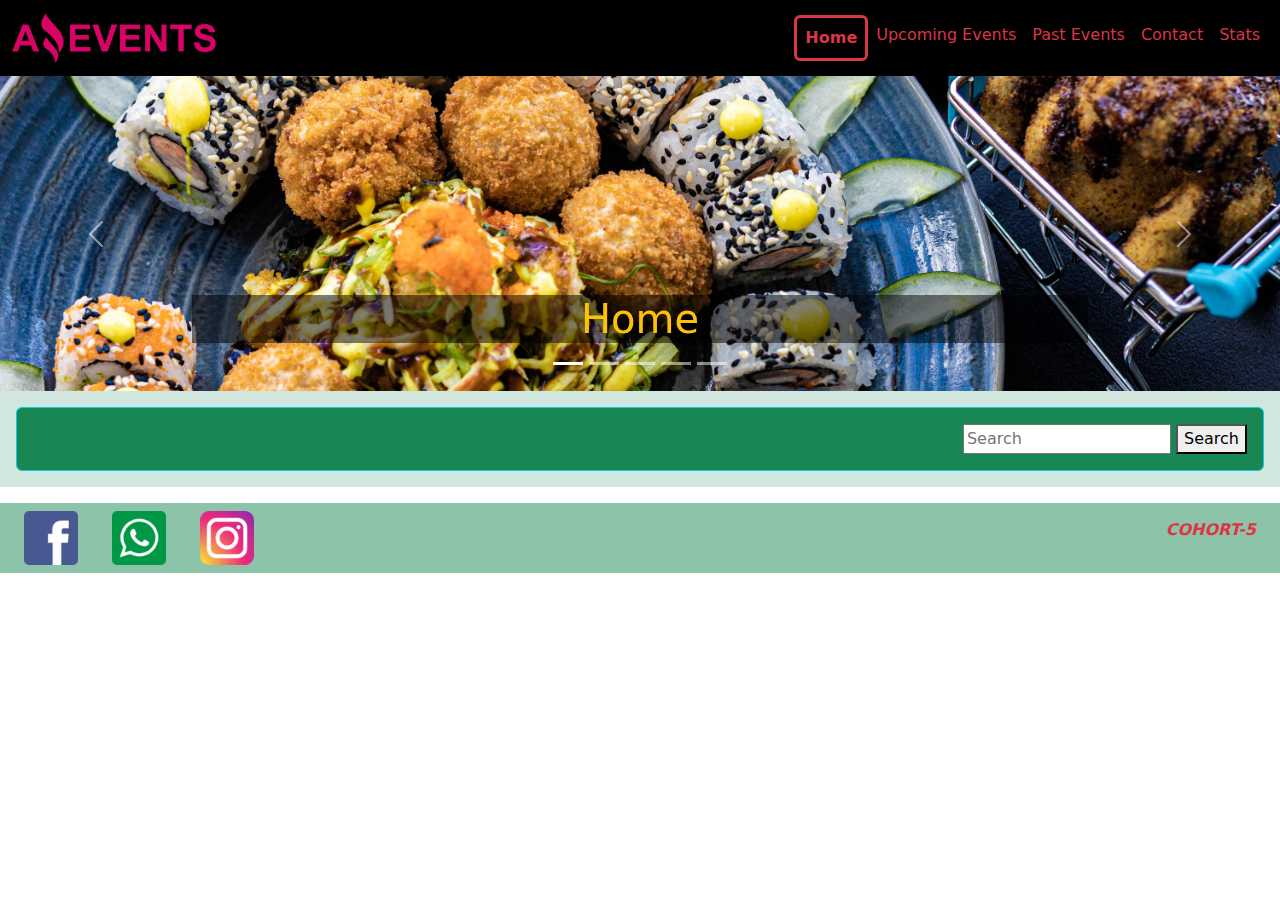
==== Pages/index.html @ 13228d3b "Se agrega la tabla de estadisticas falta diseño" ====
<!DOCTYPE html>
<html lang="en">
<head>
    <meta charset="UTF-8">
    <meta name="viewport" content="width=device-width, initial-scale=1.0">
    <title>Home</title>
    <link href="https://cdn.jsdelivr.net/npm/bootstrap@5.3.3/dist/css/bootstrap.min.css" rel="stylesheet" integrity="sha384-QWTKZyjpPEjISv5WaRU9OFeRpok6YctnYmDr5pNlyT2bRjXh0JMhjY6hW+ALEwIH" crossorigin="anonymous">
    <link rel="stylesheet" href="../Pages/style.css">
    <link rel="shortcut icon" href="../Assets/favicon.png" type="">
</head>


<body>

    <div class="layout">

        <header>
            <nav class="navbar navbar-expand-lg bg-black">
                <div class="container-fluid">
                  <a class="navbar-brand" href="#"><img src="../Assets/amazing_brand.png" alt="Logo" class="logo"></a>

                  <button class="navbar-toggler" type="button" data-bs-toggle="collapse" data-bs-target="#navbarNav" aria-controls="navbarNav" aria-expanded="false" aria-label="Toggle navigation">
                    <span class="navbar-toggler-icon"></span>
                  </button>

                  <div class="collapse navbar-collapse flex-grow-0 " id="navbarNav">
                    <ul class="navbar-nav">
                      <li class="nav-item">
                        <a class="nav-link border border-danger rounded border-3 active text-danger" aria-current="page" href="#"><span class="fw-bold">Home</span></a>
                      </li>
                      <li class="nav-item">
                        <a class="nav-link text-danger" href="./upcomingEvents.html">Upcoming Events</a>
                      </li>
                      <li class="nav-item">
                        <a class="nav-link text-danger" href="./pastEvents.html">Past Events</a>
                      </li>
                      <li class="nav-item">
                        <a class="nav-link text-danger" href="./contactUs.html">Contact</a>
                      </li>
                      <li class="nav-item">
                        <a class="nav-link text-danger" href="./stats.html">Stats</a>
                      </li>
                    </ul>
                  </div>

                  
                </div>
              </nav>

        </header>

        <main class="bg-success-subtle">
            
            <div id="carouselExampleIndicators" class="carousel slide">
                <div class="carousel-indicators">
                  <button type="button" data-bs-target="#carouselExampleIndicators" data-bs-slide-to="0" class="active" aria-current="true" aria-label="Slide 1"></button>
                  <button type="button" data-bs-target="#carouselExampleIndicators" data-bs-slide-to="1" aria-label="Slide 2"></button>
                  <button type="button" data-bs-target="#carouselExampleIndicators" data-bs-slide-to="2" aria-label="Slide 3"></button>
                  <button type="button" data-bs-target="#carouselExampleIndicators" data-bs-slide-to="3" aria-label="Slide 4"></button>
                  <button type="button" data-bs-target="#carouselExampleIndicators" data-bs-slide-to="4" aria-label="Slide 5"></button>
                </div>
                <div class="carousel-inner">
                  <div class="carousel-item active">
                    
                    <img src="../Assets/optional_banner_1.jpg" class="d-block w-100 object-fit-cover h-40" alt="food">
                    <div class="carousel-caption d-block">
                      <h1 class=" bg-black bg-opacity-50 text-warning">Home</h1>
                    </div>
                    
                  </div>
                  
                  <div class="carousel-item">
                    <img src="../Assets/optional_banner_2.jpg" class="d-block w-100 h-40 object-fit-inherit" alt="cinema">
                    <div class="carousel-caption d-block">
                      <h1 class=" bg-black bg-opacity-50 text-warning">Cinema</h1>
                    </div>
                  </div>
                  <div class="carousel-item">
                    <img src="../Assets/optional_banner_3.jpg" class="d-block w-100 h-40 object-fit-cover" alt="church">
                    <div class="carousel-caption d-block">
                      <h1 class=" bg-black bg-opacity-50 text-warning">Museums</h1>
                    </div>
                  </div>
                  <div class="carousel-item">
                    <img src="../Assets/optional_banner_4.jpg" class="d-block w-100 h-40 object-fit-cover" alt="light">
                    <div class="carousel-caption d-block">
                      <h1 class=" bg-black bg-opacity-50 text-warning">Life</h1>
                    </div>
                  </div>
                  <div class="carousel-item">
                    <img src="../Assets/optional_banner_5.jpg" class="d-block w-100 h-40 object-fit-scale-down" alt="microphone">
                    <div class="carousel-caption d-block">
                      <h1 class=" bg-black bg-opacity-50 text-warning">Concerts</h1>
                    </div>
                  </div>
                </div>
                <button class="carousel-control-prev" type="button" data-bs-target="#carouselExampleIndicators" data-bs-slide="prev">
                  <span class="carousel-control-prev-icon" aria-hidden="true"></span>
                  <span class="visually-hidden">Previous</span>
                </button>
                <button class="carousel-control-next" type="button" data-bs-target="#carouselExampleIndicators" data-bs-slide="next">
                  <span class="carousel-control-next-icon" aria-hidden="true"></span>
                  <span class="visually-hidden">Next</span>
                </button>
              </div>
              
              
              <div class="m-3 bg-success border border-info rounded">
                <form action="" method="get" class="d-flex flex-wrap justify-content-between gap-3 p-3 " id="">
                    
                    <fieldset id="checkbox_container" class="d-flex flex-wrap flex-grow-1 justify-content-between gap-2">

                      
                    </fieldset>                
                        
                    
                    <div>
                    <label for=""> <input type="text" placeholder="Search" id="texto"></label>
                    <button type="button">Search</button>
                    </div>
                </form>
              </div>
              

              <div class="container-fluid">
                <div class="row g-3 row-cols-1 row-cols-sm-2 row-cols-lg-3 row-cols-xl-4 mx-0 my-3 justify-content-center" id="container">
                 
              
                </div> 
              </div>
                
                            

        </main>
        
        <footer class="bg-success bg-opacity-50">
            <div class="d-flex align-items-center justify-content-between  mx-4">
                <div class="d-flex gap-3 my-2">
                    <a href="https://web.facebook.com/"><img src="../Assets/facebook.png" class="w-75" alt="facebook"></a>
                    <a href="wa.link/g6bn7n"><img src="../Assets/whatsapp.png" class="w-75" alt="whatsapp"></a>
                    <a href="https://www.instagram.com/"><img src="../Assets/instagram.png" class="w-75" alt="instagram"></a>
                </div>
              
                
                <p class="text-danger fst-italic fw-bold">COHORT-5</p>
            </div>

        </footer>
    </div>
   
    <script type="module" src="./scripts/index.js"></script>
    <script type="module" src="../Modules/function.js"></script>
    <script type="module" src="../Modules/render.js"></script>
    <script src="https://cdn.jsdelivr.net/npm/bootstrap@5.3.3/dist/js/bootstrap.bundle.min.js" integrity="sha384-YvpcrYf0tY3lHB60NNkmXc5s9fDVZLESaAA55NDzOxhy9GkcIdslK1eN7N6jIeHz" crossorigin="anonymous"></script>
</body>
</html>
---- Pages/style.css ----
.logo{
    height: 50px;
}


.h-40{
    height: 35vh;
}

.h-80{
    height: 80vh;
}

@media (min-width: 1440px) {
    .w-23{
    
        
        width: 23%;
    }
    
}
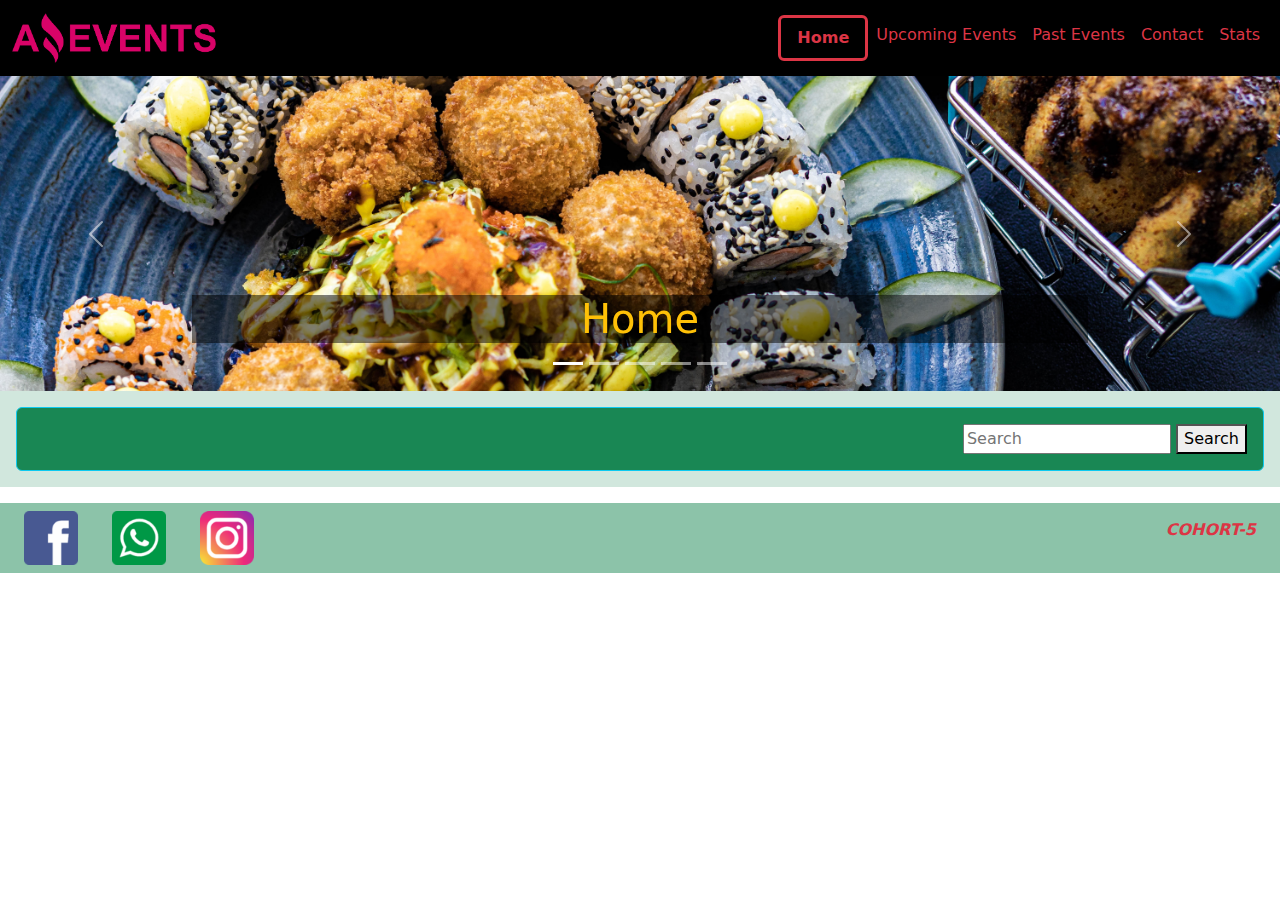
==== commit 2ab8164c: "Estilos modificados" ====
--- a/Pages/index.html
+++ b/Pages/index.html
@@ -19,14 +19,14 @@
                 <div class="container-fluid">
                   <a class="navbar-brand" href="#"><img src="../Assets/amazing_brand.png" alt="Logo" class="logo"></a>
 
-                  <button class="navbar-toggler" type="button" data-bs-toggle="collapse" data-bs-target="#navbarNav" aria-controls="navbarNav" aria-expanded="false" aria-label="Toggle navigation">
+                  <button class="navbar-toggler  bg-success-subtle" type="button" data-bs-toggle="collapse" data-bs-target="#navbarNav" aria-controls="navbarNav" aria-expanded="false" aria-label="Toggle navigation">
                     <span class="navbar-toggler-icon"></span>
                   </button>
 
                   <div class="collapse navbar-collapse flex-grow-0 " id="navbarNav">
                     <ul class="navbar-nav">
                       <li class="nav-item">
-                        <a class="nav-link border border-danger rounded border-3 active text-danger" aria-current="page" href="#"><span class="fw-bold">Home</span></a>
+                        <a class="nav-link border border-danger rounded border-3 active text-danger" aria-current="page" href="#"><span class="fw-bold p-2">Home</span></a>
                       </li>
                       <li class="nav-item">
                         <a class="nav-link text-danger" href="./upcomingEvents.html">Upcoming Events</a>
--- a/Pages/style.css
+++ b/Pages/style.css
@@ -19,3 +19,14 @@
     }
     
 }
+
+
+@media (max-width: 570px) {
+    .spacing{
+    
+        
+        margin-left: 10px;
+    }
+    
+}
+
